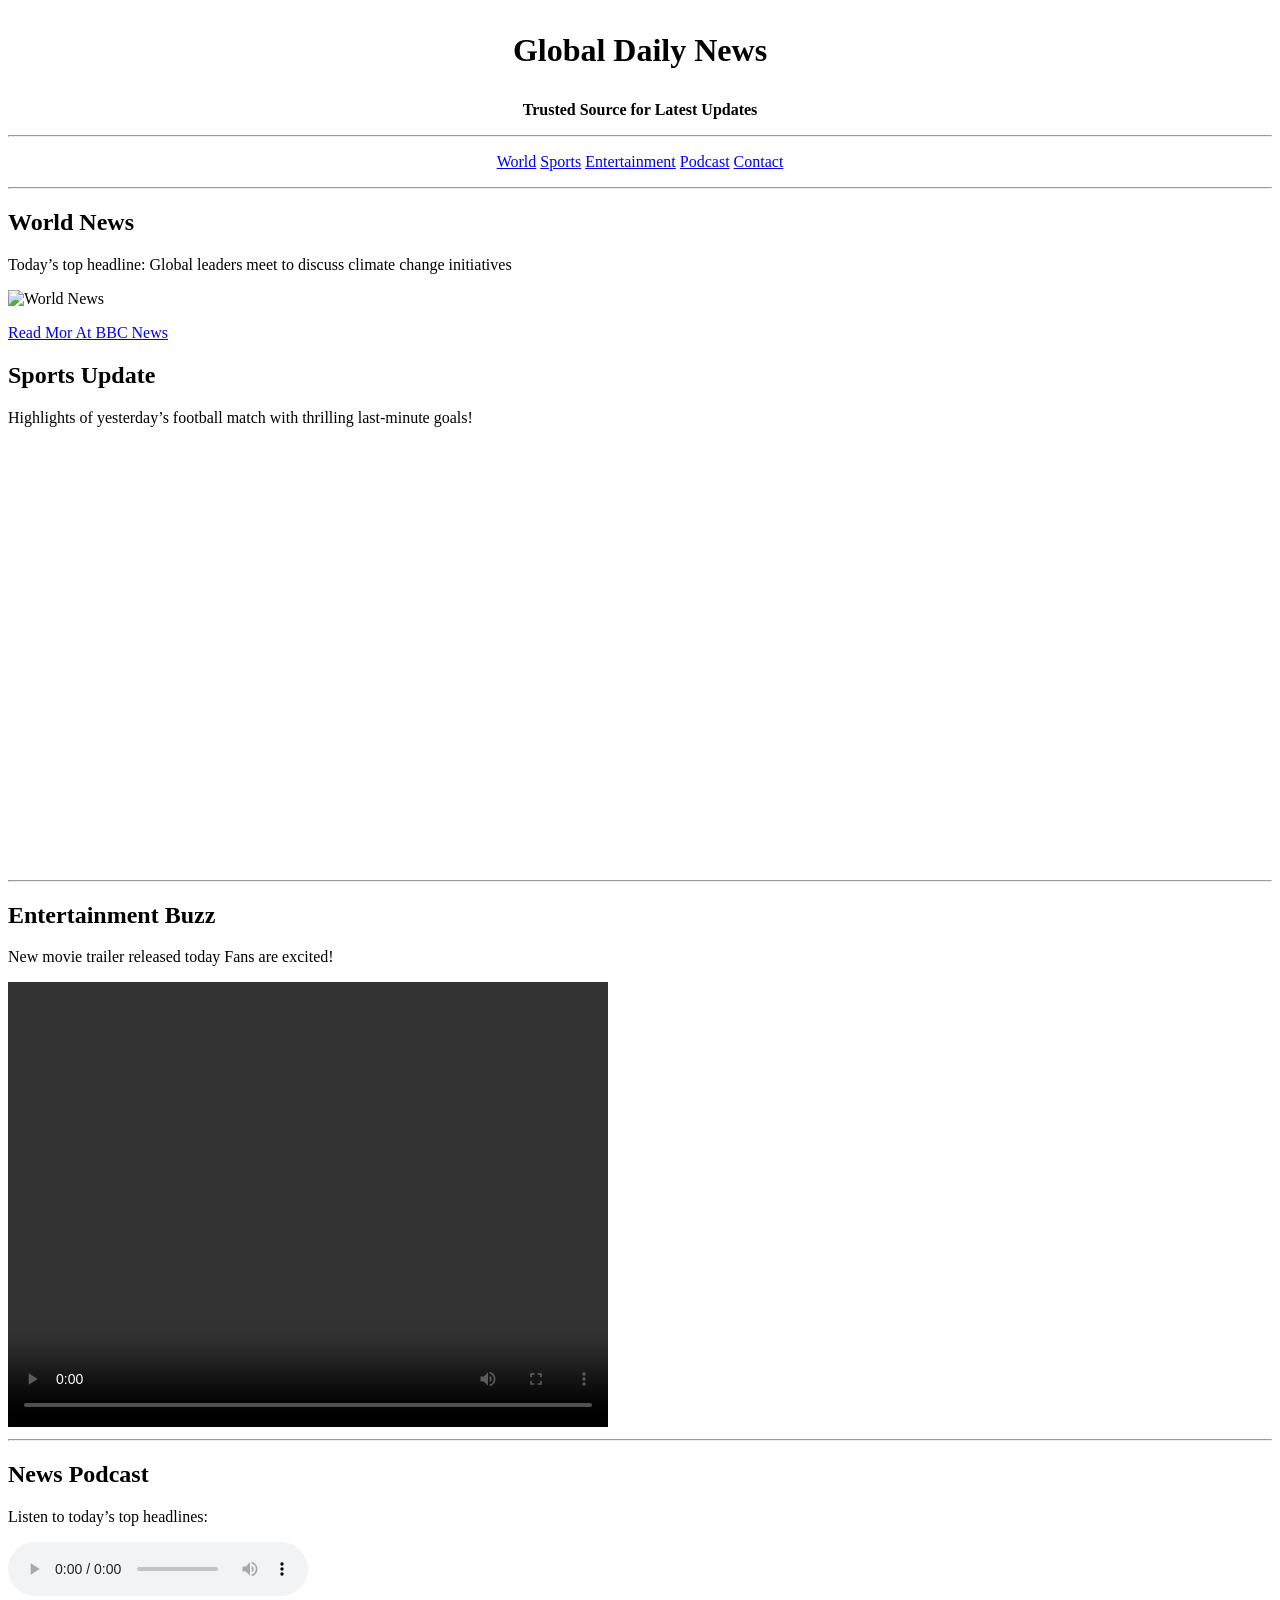
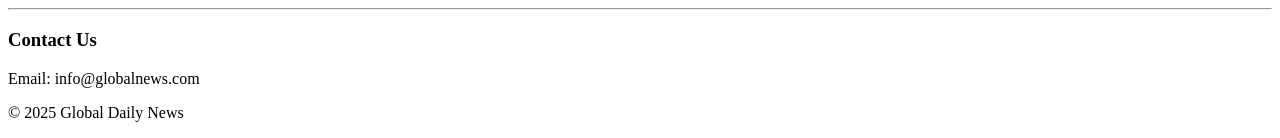
==== MIDTERM1 SOLUTION 204/midterm1sol0204.html @ ec86571b "class test" ====
<!DOCTYPE html> 
<html lang="en"> 
<head> 
    <meta charset="UTF-8"> 
    <meta name="viewport" content="width=device-width, initial-scale=1.0"> 
    <title>Global Daily News</title> 
</head> 
<body> 
    <header> 
       <h1> <p style="text-align: center;"> <b> Global Daily News</b> </h1>  
         <p style="text-align: center;"> <b>Trusted Source for Latest Updates</b> 
            <hr> 
            </header> 
 
         <!--Navigation--> 
            <p style="text-align: center;"> 
            <a href="#">World</a> 
        <a href="#">Sports</a> 
        <a href="#">Entertainment</a> 
        <a href="#">Podcast</a> 
        <a href="#">Contact</a>  
        </p>         <hr> 
 
          
         <!-- World News Section --> 
 
     <h2> World News</h2> 
   <p>Today’s top headline: Global leaders meet to discuss climate change initiatives</p>  
    <img src="https://m.media-
amazon.com/images/M/MV5BNGYwNDlmZDgtMDg1Yi00N2JmLTk0NzQtNWVkN2NiMT QxY2RlXkEyXkFqcGc@.V1.jpg" alt="World News" width="475" height="300"> 
    <p><a href="https://www.bbc.com/news" target="_blank"> Read Mor At BBC News</a></p>  
     
    <h2> Sports Update </h2> 
    <p>Highlights of yesterday’s football match with thrilling last-minute goals!</p> 
   <iframe width="565" height="425" src="https://www.youtube.com/embed/aqz-KEbpKQ" frameborder ="0" allowfullscreen></iframe>  
   <hr> 
   <h2> Entertainment Buzz </h2>  
   <p>New movie trailer released today Fans are excited!</p> 
   <video width="600" height="445" controls > 
   <source src="sample-video.mp4" type="video/mp4" > 
   </video> 
   <hr>  
   <h2> News Podcast</h2> 
 <p>Listen to today’s top headlines:</p>  
 <audio controls> 
    <source src="sample-audio.mp3" type="audio/mp3"> 
 
 </audio> 
 <hr> 
 <h3 id="contact">Contact Us</h3> 
 <p>Email: info@globalnews.com</p> 
 <p> &copy; 2025 Global Daily News</p> 
</body> 
</html>
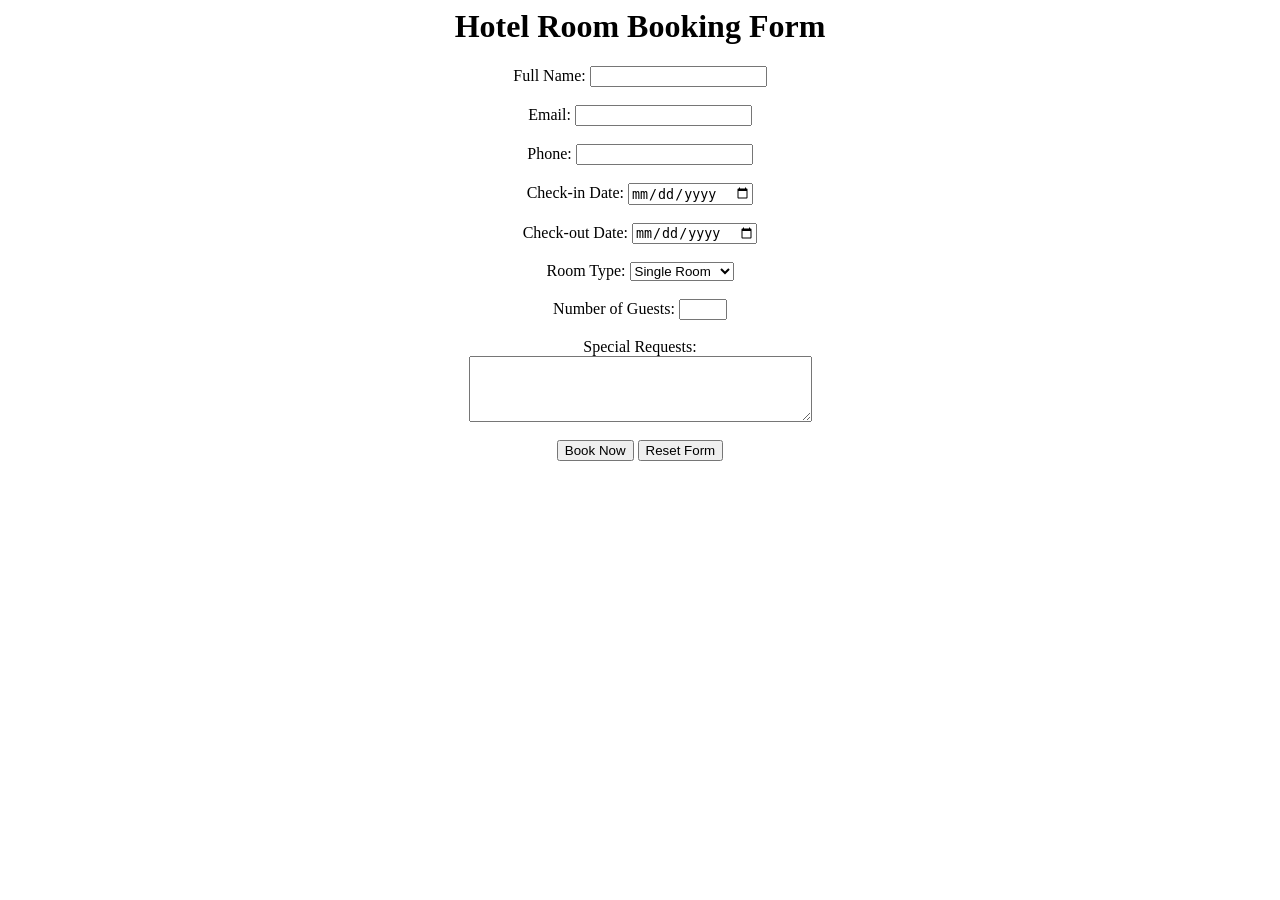
==== commit e34be760: "initial commit" ====
--- a/MIDTERM1 SOLUTION 204/midterm1sol0204.html
+++ b/MIDTERM1 SOLUTION 204/midterm1sol0204.html
@@ -1,54 +1,49 @@
-<!DOCTYPE html> 
-<html lang="en"> 
-<head> 
-    <meta charset="UTF-8"> 
-    <meta name="viewport" content="width=device-width, initial-scale=1.0"> 
-    <title>Global Daily News</title> 
-</head> 
-<body> 
-    <header> 
-       <h1> <p style="text-align: center;"> <b> Global Daily News</b> </h1>  
-         <p style="text-align: center;"> <b>Trusted Source for Latest Updates</b> 
-            <hr> 
-            </header> 
- 
-         <!--Navigation--> 
-            <p style="text-align: center;"> 
-            <a href="#">World</a> 
-        <a href="#">Sports</a> 
-        <a href="#">Entertainment</a> 
-        <a href="#">Podcast</a> 
-        <a href="#">Contact</a>  
-        </p>         <hr> 
- 
-          
-         <!-- World News Section --> 
- 
-     <h2> World News</h2> 
-   <p>Today’s top headline: Global leaders meet to discuss climate change initiatives</p>  
-    <img src="https://m.media-
-amazon.com/images/M/MV5BNGYwNDlmZDgtMDg1Yi00N2JmLTk0NzQtNWVkN2NiMT QxY2RlXkEyXkFqcGc@.V1.jpg" alt="World News" width="475" height="300"> 
-    <p><a href="https://www.bbc.com/news" target="_blank"> Read Mor At BBC News</a></p>  
-     
-    <h2> Sports Update </h2> 
-    <p>Highlights of yesterday’s football match with thrilling last-minute goals!</p> 
-   <iframe width="565" height="425" src="https://www.youtube.com/embed/aqz-KEbpKQ" frameborder ="0" allowfullscreen></iframe>  
-   <hr> 
-   <h2> Entertainment Buzz </h2>  
-   <p>New movie trailer released today Fans are excited!</p> 
-   <video width="600" height="445" controls > 
-   <source src="sample-video.mp4" type="video/mp4" > 
-   </video> 
-   <hr>  
-   <h2> News Podcast</h2> 
- <p>Listen to today’s top headlines:</p>  
- <audio controls> 
-    <source src="sample-audio.mp3" type="audio/mp3"> 
- 
- </audio> 
- <hr> 
- <h3 id="contact">Contact Us</h3> 
- <p>Email: info@globalnews.com</p> 
- <p> &copy; 2025 Global Daily News</p> 
-</body> 
-</html> +<html>
+<head>
+<title>Hotel Room Booking Form</title>
+</head>
+<body>
+<h1 align="center">Hotel Room Booking Form</h1>
+<form action="#" method="post" align="center">
+
+<label for="fullname">Full Name:</label>
+<input type="text" id="fullname" name="fullname" required>
+<br><br>
+
+<label for="email">Email:</label>
+<input type="email" id="email" name="email" required>
+<br><br>
+
+<label for="phone">Phone:</label>
+<input type="tel" id="phone" name="phone" required>
+<br><br>
+
+<label for="checkin">Check-in Date:</label>
+<input type="date" id="checkin" name="checkin">
+<br><br>
+<label for="checkout">Check-out Date:</label>
+<input type="date" id="checkout" name="checkout">
+<br><br>
+
+<label for="room">Room Type:</label>
+<select id="room" name="room">
+<option value="single">Single Room</option>
+<option value="double">Double Room</option>
+<option value="deluxe">Deluxe Room</option>
+<option value="suite">Suite</option>
+</select>
+<br><br>
+
+<label for="guests">Number of Guests:</label>
+<input type="number" id="guests" name="guests" min="1" max="10">
+<br><br>
+
+<label for="requests">Special Requests:</label><br>
+<textarea id="requests" name="requests" rows="4" cols="40"></textarea>
+<br><br>
+
+<input type="submit" value="Book Now">
+<input type="reset" value="Reset Form">
+</form>
+</body>
+</html>
